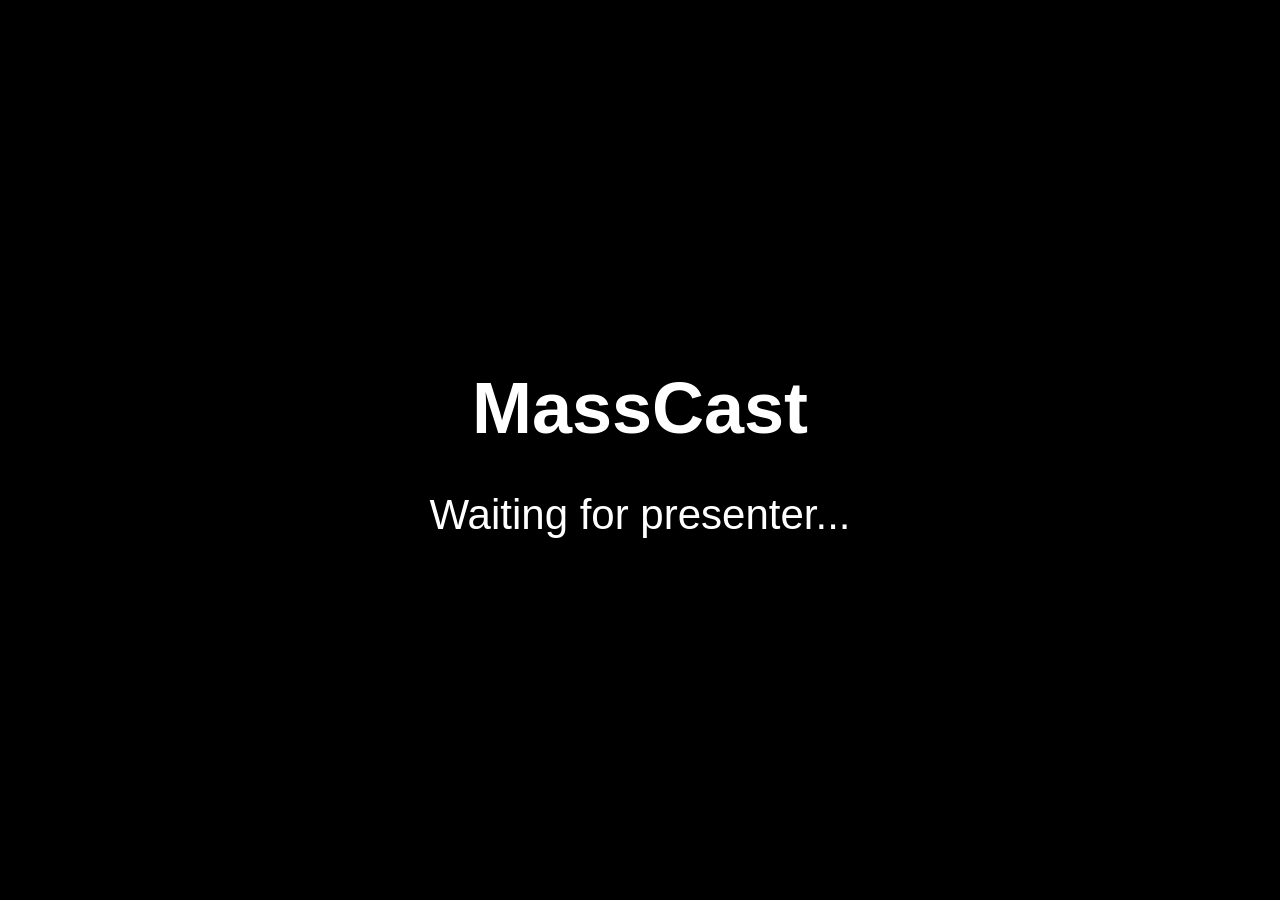
==== static/client/index.html @ 6acc1a6e "Serve Client and Controller pages from FastAPI" ====
<!DOCTYPE html>

<html lang="en">

<head>

<meta charset="UTF-8">

<title>MassCast Client</title>

<link rel="stylesheet"
      href="/static/client/client.css">

</head>

<body>

<div id="content">

    <h1>MassCast</h1>

    <p id="status">
        Waiting for presenter...
    </p>

</div>

<script type="module"
        src="/static/client/client.js">
</script>

</body>

</html>
---- static/client/client.css ----
html,
body{

    margin:0;
    width:100%;
    height:100%;

    background:black;

    color:white;

    font-family:Arial,Helvetica,sans-serif;
}

body{

    display:flex;

    justify-content:center;

    align-items:center;
}

#content{

    text-align:center;
}

h1{

    font-size:72px;

    margin-bottom:30px;
}

#status{

    font-size:42px;
}
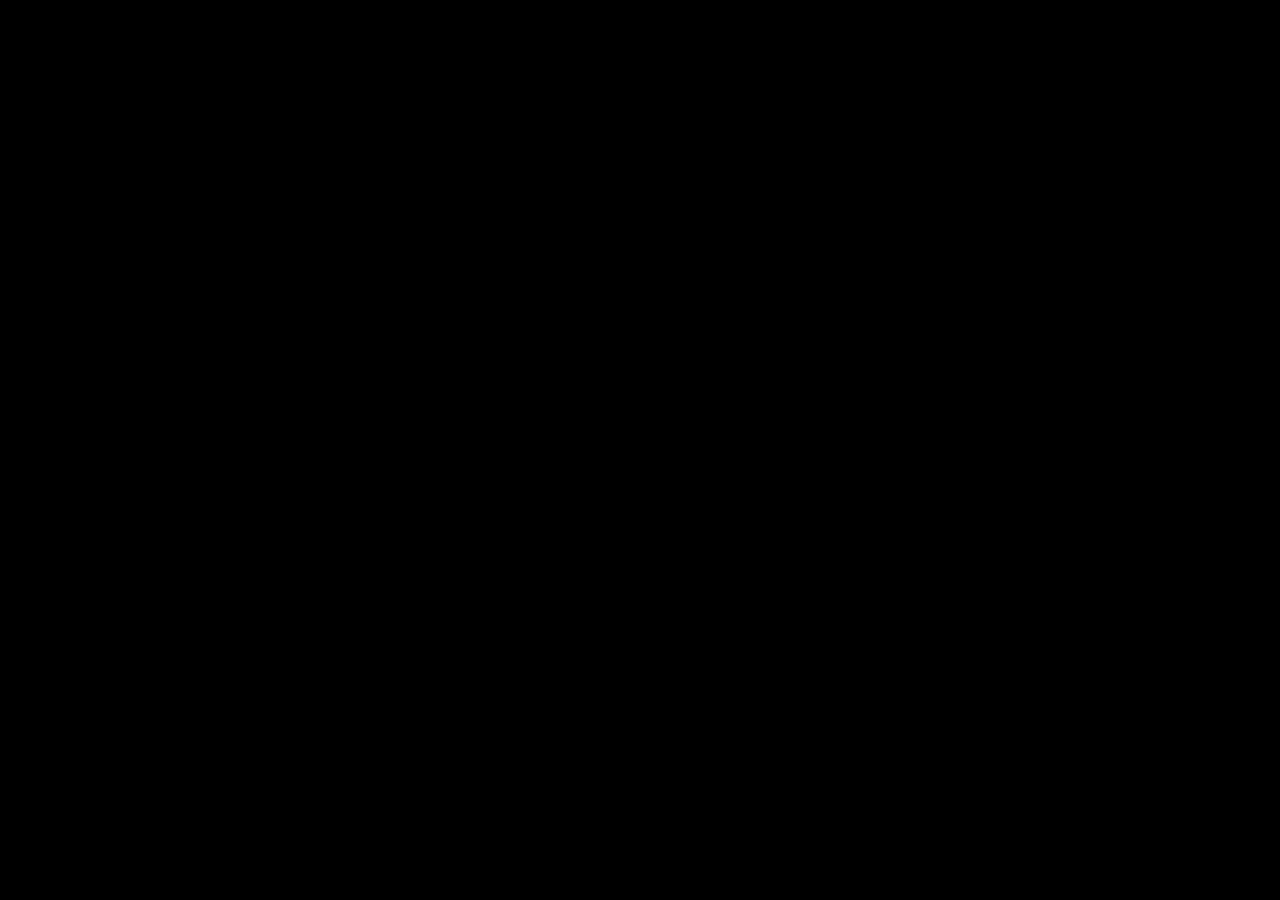
==== commit dcad0886: "Load hymns from sequence file" ====
--- a/static/client/index.html
+++ b/static/client/index.html
@@ -16,13 +16,7 @@
 <body>
 
 <div id="content">
-
-    <h1>MassCast</h1>
-
-    <p id="status">
-        Waiting for presenter...
-    </p>
-
+    <div id="slide"></div>
 </div>
 
 <script type="module"
--- a/static/client/client.css
+++ b/static/client/client.css
@@ -24,16 +24,12 @@
 #content{
 
     text-align:center;
+    width:90%;
 }
 
-h1{
-
-    font-size:72px;
-
-    margin-bottom:30px;
+#slide{
+    white-space:pre-wrap;
+    text-align:center;
+    font-size:75pt;
+    line-height:1.3;
 }
-
-#status{
-
-    font-size:42px;
-}
